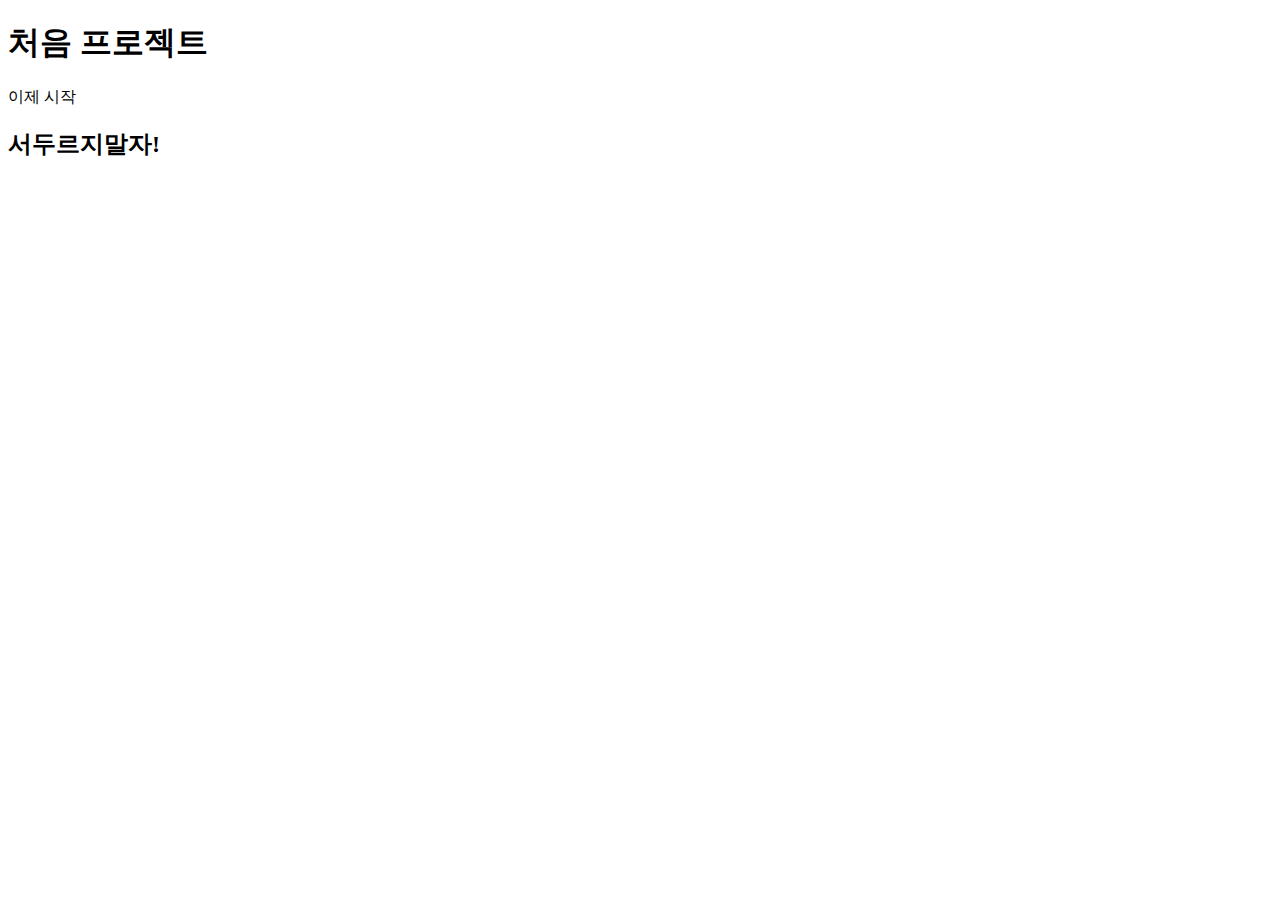
==== t01.html @ 0919a9e3 "first commit" ====
<!DOCTYPE html>
<html lang="en">
<head>
    <meta charset="UTF-8">
    <meta http-equiv="X-UA-Compatible" content="IE=edge">
    <meta name="viewport" content="width=device-width, initial-scale=1.0">
    <title>Document</title>
</head>
<body>
    <h1>처음 프로젝트</h1>
    <p>이제 시작</p>
    <h2>
        서두르지말자!
    </h2>
</body>
</html>
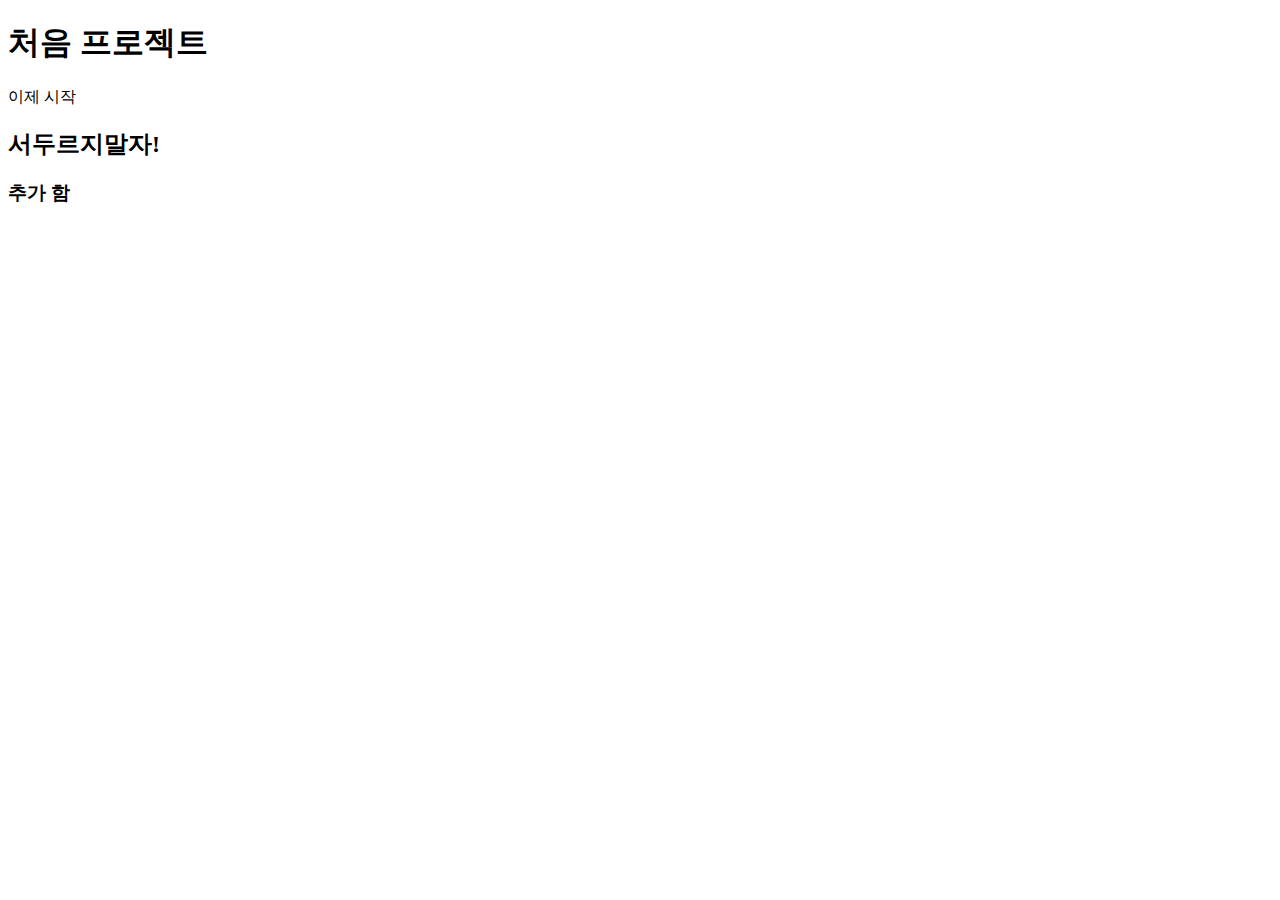
==== commit b78f4d1a: "last commit" ====
--- a/t01.html
+++ b/t01.html
@@ -12,5 +12,9 @@
     <h2>
         서두르지말자!
     </h2>
+
+    <h3>추가 함</h3>
 </body>
+
+
 </html>